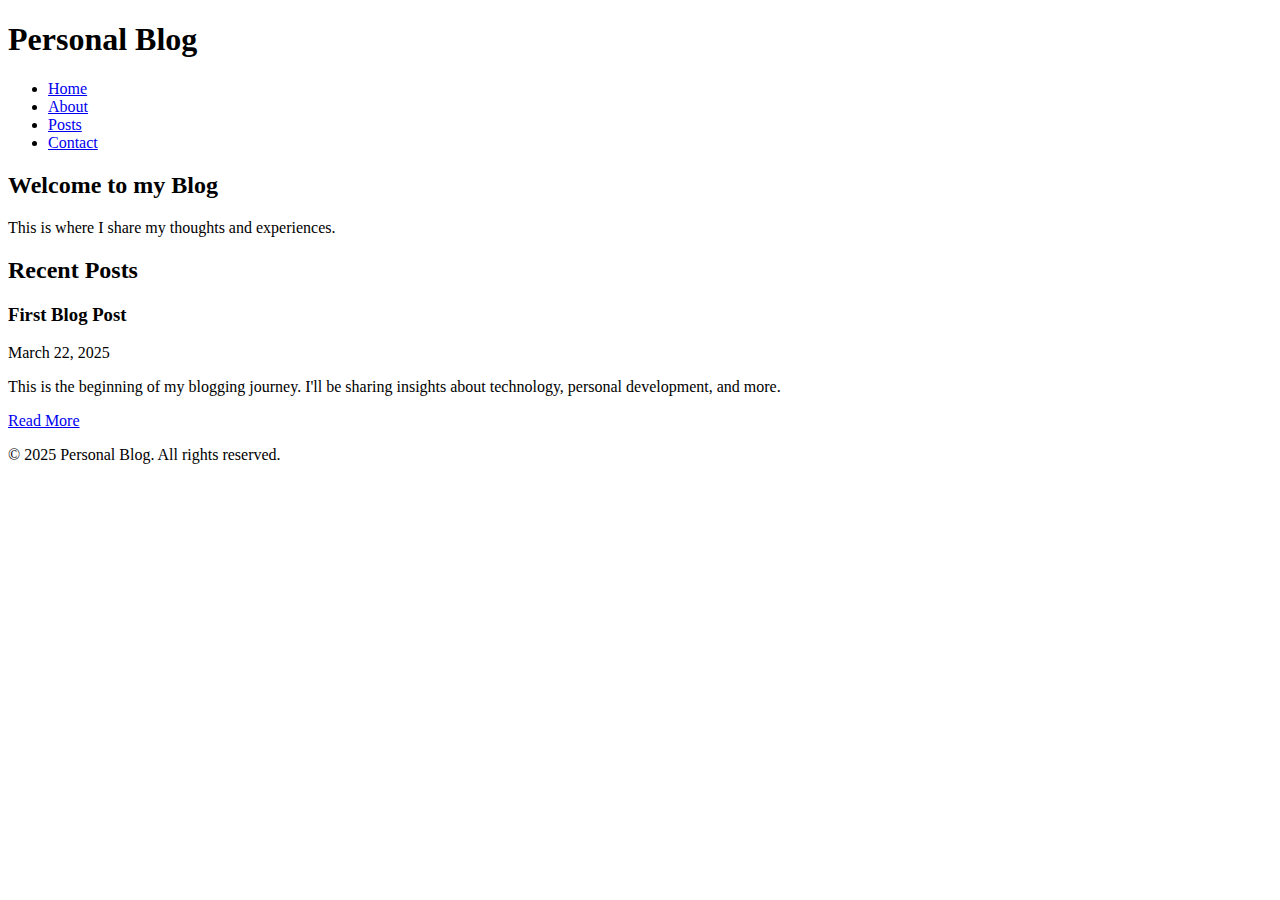
==== index.html @ cb204f1c "Rename personal-blog-website.html to index.html" ====
<!DOCTYPE html>
<html lang="en">
<head>
    <meta charset="UTF-8">
    <meta name="viewport" content="width=device-width, initial-scale=1.0">
    <title>Personal Blog</title>
    <link rel="stylesheet" href="styles.css">
</head>
<body>
    <header>
        <h1>Personal Blog</h1>
        <nav>
            <ul>
                <li><a href="#">Home</a></li>
                <li><a href="#">About</a></li>
                <li><a href="#">Posts</a></li>
                <li><a href="#">Contact</a></li>
            </ul>
        </nav>
    </header>
    
    <main>
        <section class="blog-intro">
            <h2>Welcome to my Blog</h2>
            <p>This is where I share my thoughts and experiences.</p>
        </section>
        
        <section class="recent-posts">
            <h2>Recent Posts</h2>
            <article class="post">
                <h3>First Blog Post</h3>
                <p class="post-date">March 22, 2025</p>
                <p>This is the beginning of my blogging journey. I'll be sharing insights about technology, personal development, and more.</p>
                <a href="#" class="read-more">Read More</a>
            </article>
            
        </section>
    </main>
    
    <footer>
        <p>&copy; 2025 Personal Blog. All rights reserved.</p>
    </footer>
</body>
</html>
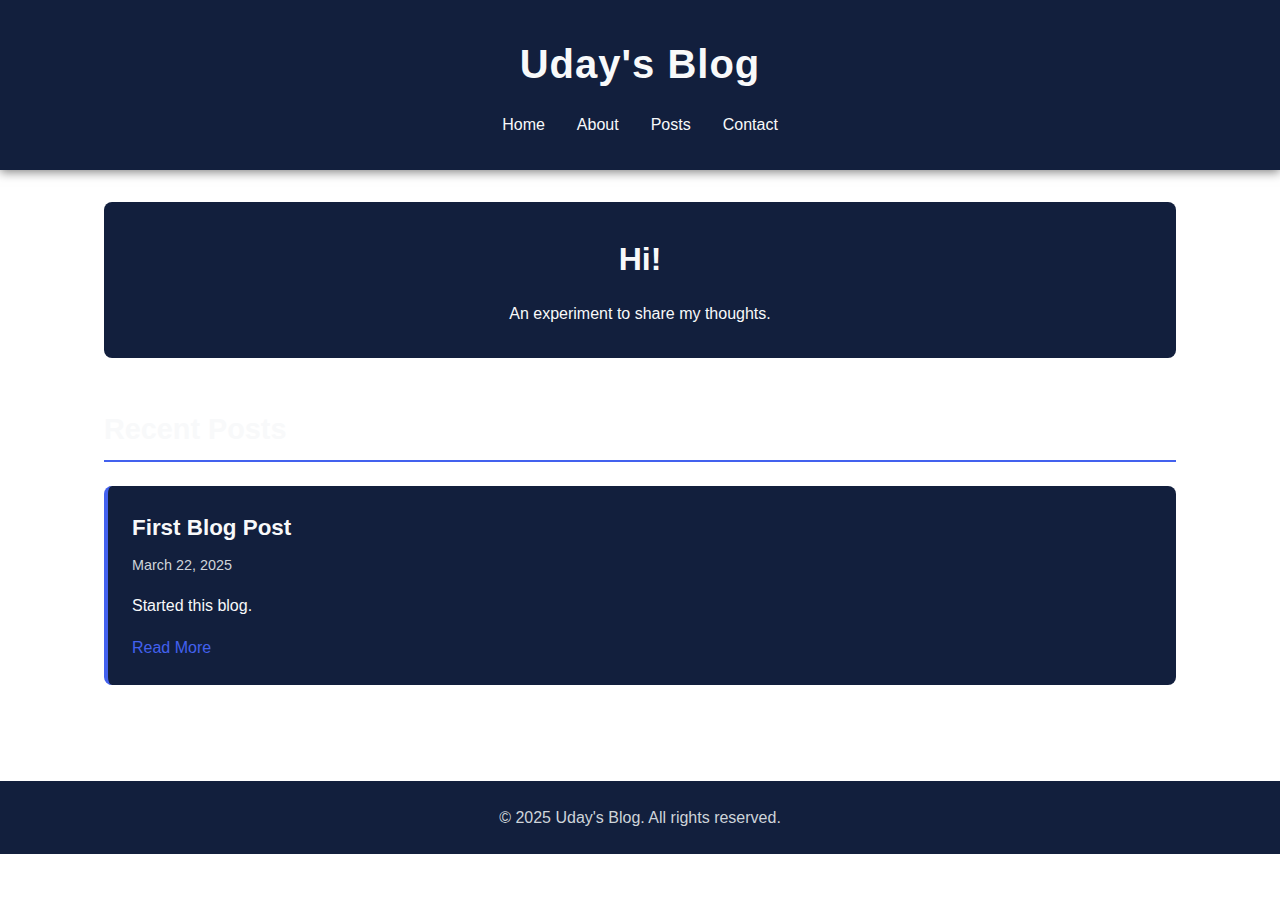
==== commit 1411b426: "Update index.html" ====
--- a/index.html
+++ b/index.html
@@ -3,12 +3,12 @@
 <head>
     <meta charset="UTF-8">
     <meta name="viewport" content="width=device-width, initial-scale=1.0">
-    <title>Personal Blog</title>
+    <title>Uday's Blog</title>
     <link rel="stylesheet" href="styles.css">
 </head>
 <body>
     <header>
-        <h1>Personal Blog</h1>
+        <h1>Uday's Blog</h1>
         <nav>
             <ul>
                 <li><a href="#">Home</a></li>
@@ -21,8 +21,8 @@
     
     <main>
         <section class="blog-intro">
-            <h2>Welcome to my Blog</h2>
-            <p>This is where I share my thoughts and experiences.</p>
+            <h2>Hi!</h2>
+            <p>An experiment to share my thoughts.</p>
         </section>
         
         <section class="recent-posts">
@@ -30,7 +30,7 @@
             <article class="post">
                 <h3>First Blog Post</h3>
                 <p class="post-date">March 22, 2025</p>
-                <p>This is the beginning of my blogging journey. I'll be sharing insights about technology, personal development, and more.</p>
+                <p>Started this blog.</p>
                 <a href="#" class="read-more">Read More</a>
             </article>
             
@@ -38,7 +38,7 @@
     </main>
     
     <footer>
-        <p>&copy; 2025 Personal Blog. All rights reserved.</p>
+        <p>&copy; 2025 Uday's Blog. All rights reserved.</p>
     </footer>
 </body>
 </html>
--- a/styles.css
+++ b/styles.css
@@ -0,0 +1,138 @@
+/* Dark blue/black theme for Personal Blog */
+:root {
+    --main-bg-color: white;
+    --secondary-bg-color: #121f3d;
+    --accent-color: #4361ee;
+    --text-color: #f8f9fa;
+    --secondary-text-color: #ced4da;
+}
+
+* {
+    margin: 0;
+    padding: 0;
+    box-sizing: border-box;
+}
+
+body {
+    font-family: 'Segoe UI', Tahoma, Geneva, Verdana, sans-serif;
+    background-color: var(--main-bg-color);
+    color: var(--text-color);
+    line-height: 1.6;
+}
+
+/* Header Styles */
+header {
+    background-color: var(--secondary-bg-color);
+    padding: 2rem 5%;
+    text-align: center;
+    box-shadow: 0 2px 10px rgba(0, 0, 0, 0.5);
+}
+
+header h1 {
+    font-size: 2.5rem;
+    margin-bottom: 1rem;
+    letter-spacing: 1px;
+}
+
+nav ul {
+    display: flex;
+    justify-content: center;
+    list-style: none;
+    gap: 2rem;
+}
+
+nav a {
+    color: var(--text-color);
+    text-decoration: none;
+    font-weight: 500;
+    transition: color 0.3s;
+}
+
+nav a:hover {
+    color: var(--accent-color);
+}
+
+/* Main Content */
+main {
+    max-width: 1200px;
+    margin: 0 auto;
+    padding: 2rem 5%;
+}
+
+.blog-intro {
+    text-align: center;
+    margin-bottom: 3rem;
+    padding: 2rem;
+    background-color: var(--secondary-bg-color);
+    border-radius: 8px;
+}
+
+.blog-intro h2 {
+    font-size: 2rem;
+    margin-bottom: 1rem;
+}
+
+.recent-posts h2 {
+    font-size: 1.8rem;
+    margin-bottom: 1.5rem;
+    padding-bottom: 0.5rem;
+    border-bottom: 2px solid var(--accent-color);
+}
+
+.post {
+    background-color: var(--secondary-bg-color);
+    padding: 1.5rem;
+    margin-bottom: 2rem;
+    border-radius: 8px;
+    border-left: 4px solid var(--accent-color);
+}
+
+.post h3 {
+    font-size: 1.4rem;
+    margin-bottom: 0.5rem;
+    color: var(--text-color);
+}
+
+.post-date {
+    font-size: 0.9rem;
+    color: var(--secondary-text-color);
+    margin-bottom: 1rem;
+}
+
+.read-more {
+    display: inline-block;
+    margin-top: 1rem;
+    color: var(--accent-color);
+    text-decoration: none;
+    font-weight: 500;
+    transition: color 0.3s;
+}
+
+.read-more:hover {
+    text-decoration: underline;
+}
+
+/* Footer */
+footer {
+    text-align: center;
+    padding: 1.5rem;
+    background-color: var(--secondary-bg-color);
+    color: var(--secondary-text-color);
+    margin-top: 2rem;
+}
+
+/* Responsive adjustments */
+@media (max-width: 768px) {
+    nav ul {
+        flex-direction: column;
+        gap: 0.5rem;
+    }
+    
+    header {
+        padding: 1.5rem 5%;
+    }
+    
+    header h1 {
+        font-size: 2rem;
+    }
+}
